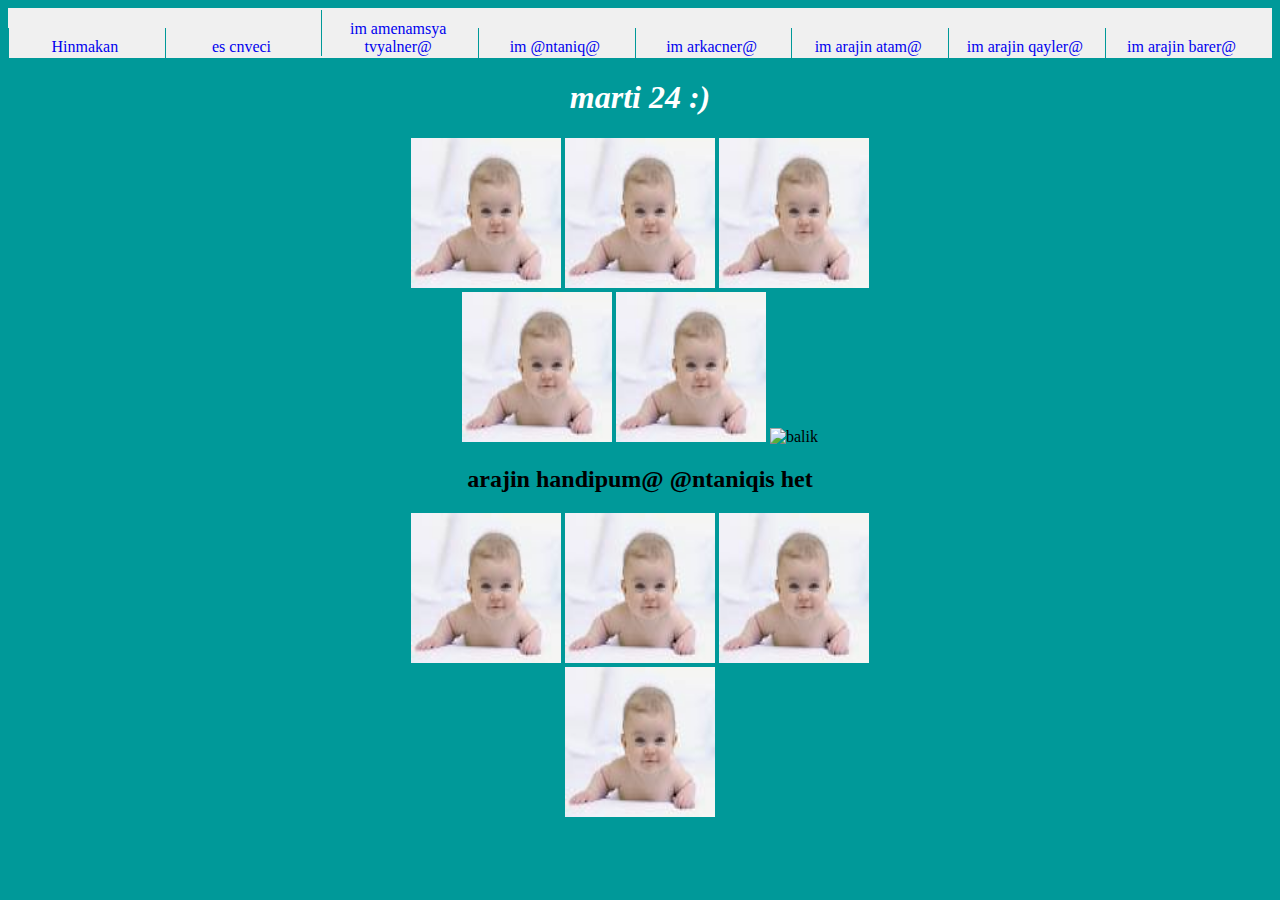
==== public_html/index2.html @ c59dbb86 "* refactored css files * cleaned-up, polished styles" ====
<!DOCTYPE html>
<html>
    <head>
        <title>Արամ</title>
        <link rel="stylesheet" type="text/css" href="css/main.css" />
        <link rel="stylesheet" type="text/css" href="css/index2.css" />
        <meta charset="UTF-8">
        <meta name="viewport" content="width=device-width, initial-scale=1.0">
    </head>
    <body>
        <div class="header">
            <div class="header-item">
                <a href="index1.html">Hinmakan</a>
            </div>
            <div class="header-item"> 
                <a href="index2.html">es cnveci</a>
            </div>
            <div class="header-item">
                <a href="index3.html">im amenamsya tvyalner@</a>
            </div>
            <div class="header-item">
                <a href="index4.html">im @ntaniq@</a>
            </div>
            <div class="header-item">
                <a href="index5.html">im arkacner@</a>
            </div>
            <div class="header-item">
                <a href="index6.html">im arajin atam@</a>
            </div>
            <div class="header-item">
                <a href="index7.html">im arajin qayler@</a>
            </div>
            <div class="header-item">
                <a href="index8.html">im arajin barer@</a>
            </div>
        </div>
        <div class="content"> 
            <div class="row">
                <h1>marti 24 :)</h1>
                <img src="img/balik.jpeg" width="150" height="150" alt="balik" />
                <img src="img/balik.jpeg" width="150" height="150" alt="balik" />
                <img src="img/balik.jpeg" width="150" height="150" alt="balik" />
                <img src="img/balik.jpeg" width="150" height="150" alt="balik" />
                <img src="img/balik.jpeg" width="150" height="150" alt="balik" />
                <img src="img/Aram.jpg" width="170" height="150" alt="balik" />
            </div> 
            <div class="row">
                <h2>arajin handipum@ @ntaniqis het</h2>
                <img src="img/balik.jpeg" width="150" height="150" alt="balik" />
                <img src="img/balik.jpeg" width="150" height="150" alt="balik" />
                <img src="img/balik.jpeg" width="150" height="150" alt="balik" />
                <img src="img/balik.jpeg" width="150" height="150" alt="balik" />
            </div>
        </div>
    </body>
</html>
---- public_html/css/main.css ----
.content{ 
    max-width: 525px;
    margin: 0 auto;
    text-align: center;
}

body {
    background-color: #009999;
}

.header {
    height:50px;
    background:#F0F0F0;    
  }

div.header div.header-item {
    display: inline-block;
    border-left: 1px solid #009999;
    width: 12%;
    text-align: center;
    height: 52%;
    margin-top: 2px;
    padding: 10px 0 10px 0;
    
}

div.header div.header-item a {
    text-decoration: none;
}

h1 {
    font-style: oblique;
    color: #ffffff;
}
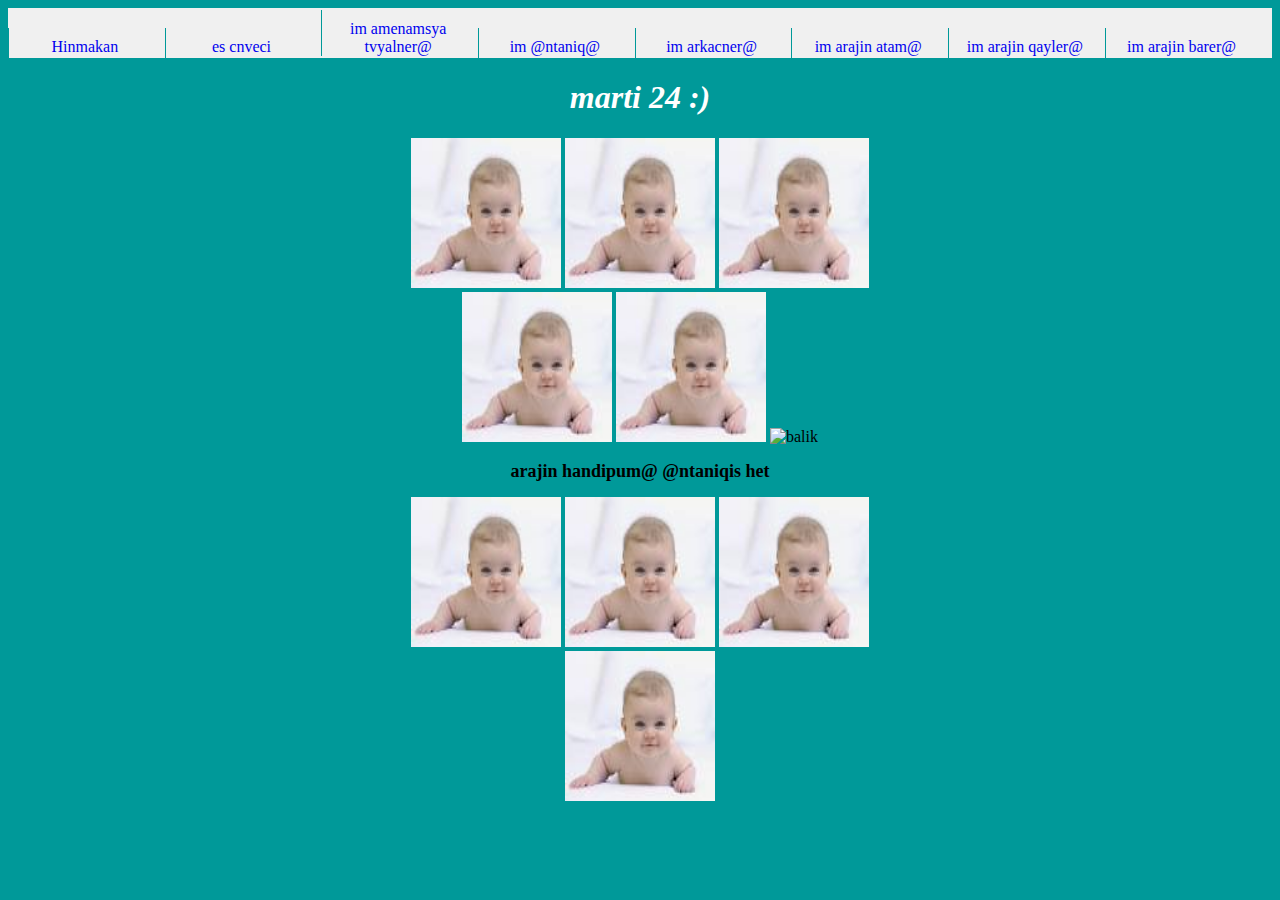
==== commit edcfb41e: "finished refactoring css and html" ====
--- a/public_html/index2.html
+++ b/public_html/index2.html
@@ -34,9 +34,10 @@
                 <a href="index8.html">im arajin barer@</a>
             </div>
         </div>
-        <div class="content"> 
-            <div class="row">
-                <h1>marti 24 :)</h1>
+        <div class="content">
+            <h1>marti 24 :)</h1> 
+            <div class="album">
+                <h2></h2>
                 <img src="img/balik.jpeg" width="150" height="150" alt="balik" />
                 <img src="img/balik.jpeg" width="150" height="150" alt="balik" />
                 <img src="img/balik.jpeg" width="150" height="150" alt="balik" />
@@ -44,7 +45,7 @@
                 <img src="img/balik.jpeg" width="150" height="150" alt="balik" />
                 <img src="img/Aram.jpg" width="170" height="150" alt="balik" />
             </div> 
-            <div class="row">
+            <div class="album">
                 <h2>arajin handipum@ @ntaniqis het</h2>
                 <img src="img/balik.jpeg" width="150" height="150" alt="balik" />
                 <img src="img/balik.jpeg" width="150" height="150" alt="balik" />
--- a/public_html/css/main.css
+++ b/public_html/css/main.css
@@ -31,4 +31,8 @@
 h1 {
     font-style: oblique;
     color: #ffffff;
-}+}
+
+h2{
+    font-size: large;
+} 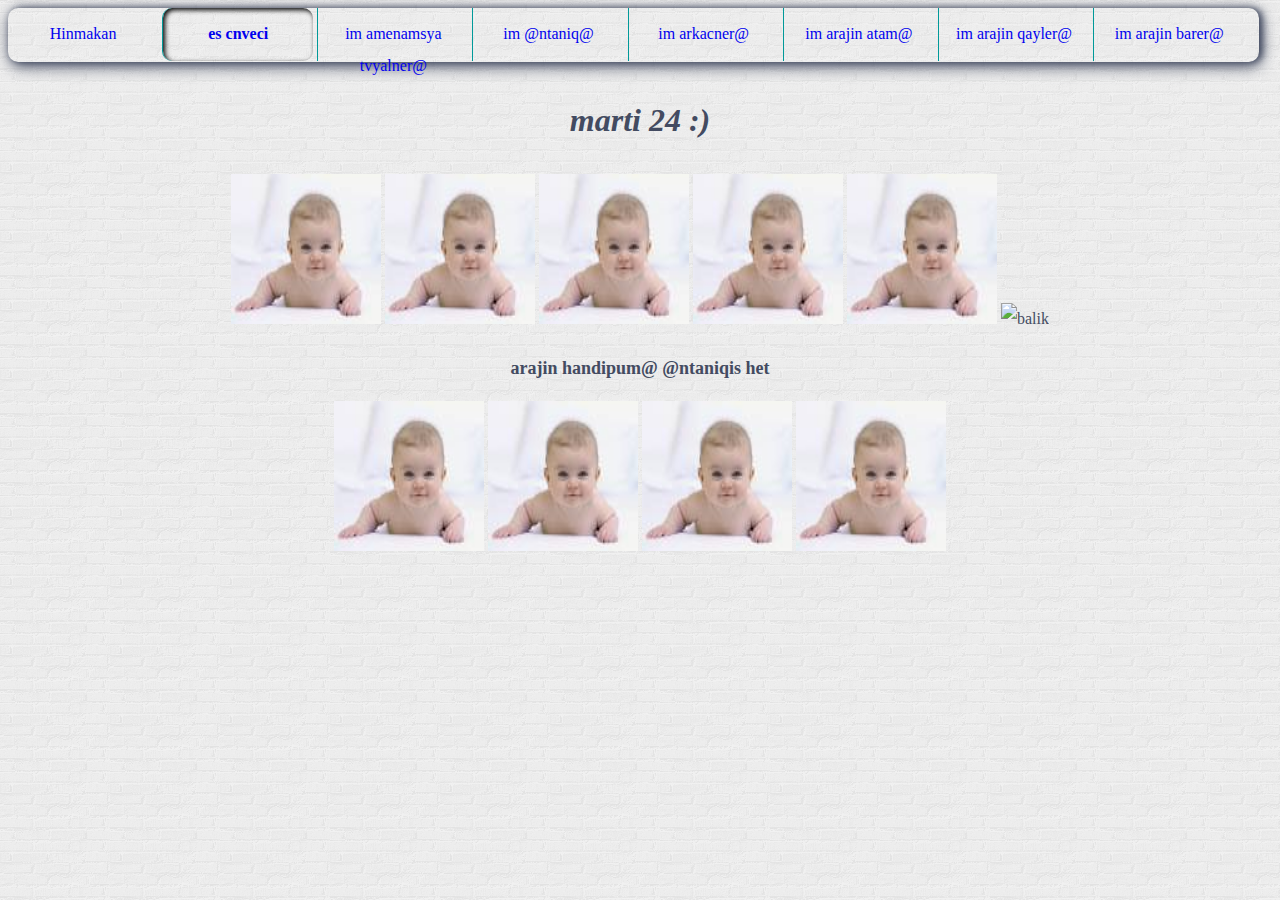
==== commit e97e1948: "Merge pull request #4 from tigranuhy/master" ====
--- a/public_html/index2.html
+++ b/public_html/index2.html
@@ -12,7 +12,7 @@
             <div class="header-item">
                 <a href="index1.html">Hinmakan</a>
             </div>
-            <div class="header-item"> 
+            <div class="header-item active"> 
                 <a href="index2.html">es cnveci</a>
             </div>
             <div class="header-item">
--- a/public_html/css/main.css
+++ b/public_html/css/main.css
@@ -1,38 +1,61 @@
-.content{ 
-    max-width: 525px;
-    margin: 0 auto;
+.content{
+    max-width: 100%;
+    height: 589px;
+    margin-top: 5px;
     text-align: center;
+    color: #434B61;
+    overflow: auto;
 }
+body {
+    background-image: url(../img/brickwall.png);
+    line-height: 2;
 
-body {
-    background-color: #009999;
 }
 
 .header {
-    height:50px;
-    background:#F0F0F0;    
-  }
+    height: 54px;
+    width: 99%;
+    box-shadow: 3px 0px 7px #434B61, 2px 4px 16px #434B61;
+    border-radius: 10px;
+    border-left-style: none;
+    position: relative; 
+} 
+
+div.header .header-item:first-child {
+    border-left: none;
+    
+}
 
 div.header div.header-item {
     display: inline-block;
     border-left: 1px solid #009999;
     width: 12%;
     text-align: center;
-    height: 52%;
-    margin-top: 2px;
+    height: 61%;
     padding: 10px 0 10px 0;
-    
+    vertical-align: middle;
+
 }
 
 div.header div.header-item a {
     text-decoration: none;
+
 }
 
 h1 {
     font-style: oblique;
-    color: #ffffff;
 }
 
 h2{
     font-size: large;
-} +} 
+div.header div.header-item.active{
+    box-shadow: inset 2px 2px 5px black;
+    border-radius: 10px;
+}
+
+div.header div.header-item.active,
+div.header div.header-item a:hover
+{
+    font-weight: bold;
+}